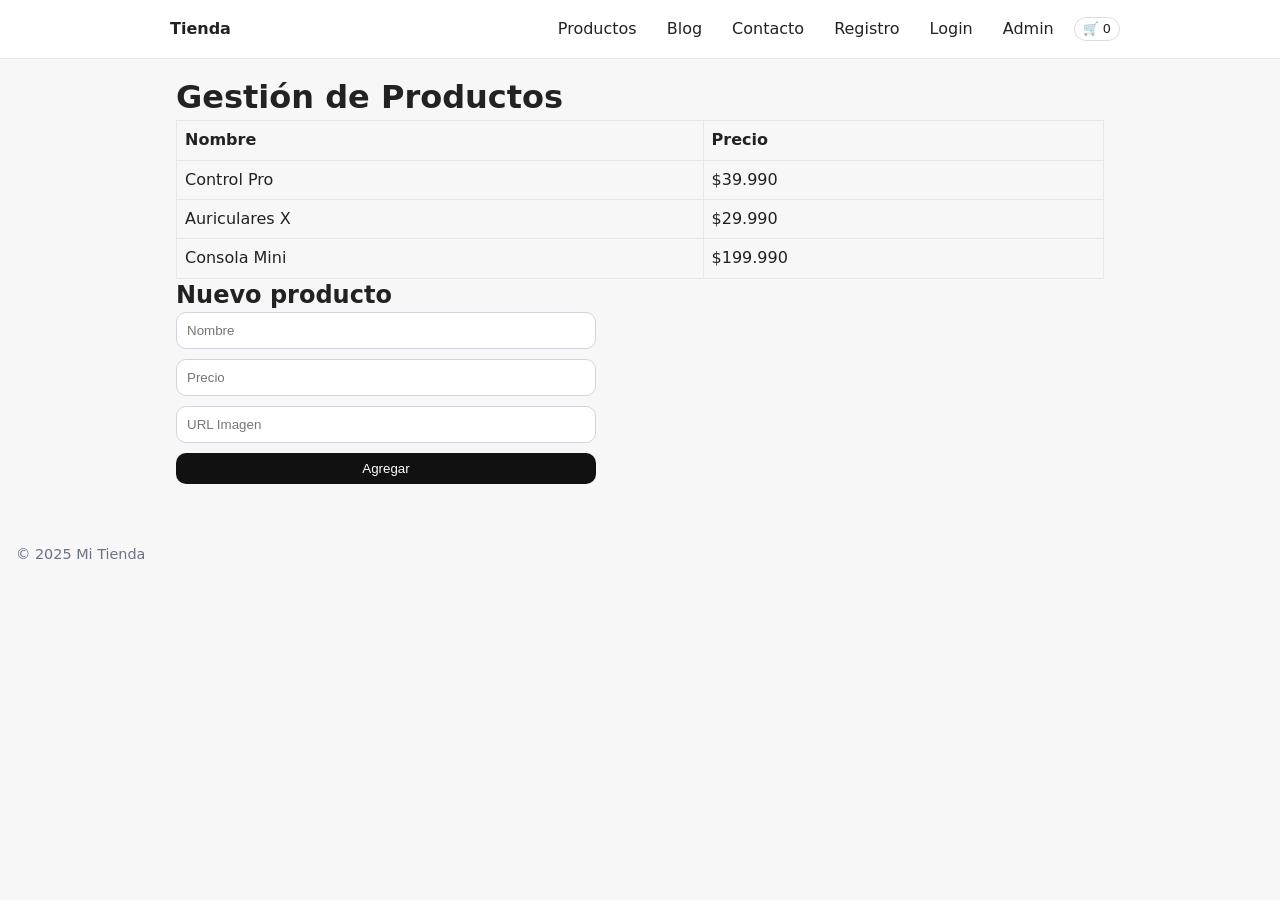
==== admin-productos.html @ 8c9dd883 "evaluacion1" ====
<!DOCTYPE html>
<html lang="es">
<head>
  <meta charset="utf-8"/>
  <meta name="viewport" content="width=device-width, initial-scale=1"/>
  <title>Productos Admin</title>
  <link href="styles.css" rel="stylesheet"/>
  <script defer src="app.js"></script>
</head>
<body>

  <!-- Header -->
  <header class="header">
    <div class="container nav">
      <a href="index.html"><strong>Tienda</strong></a>
      <nav style="display:flex; gap:10px; align-items:center">
        <a href="productos.html">Productos</a>
        <a href="blog.html">Blog</a>
        <a href="contacto.html">Contacto</a>
        <a href="registro.html">Registro</a>
        <a href="login.html">Login</a>
        <a href="admin.html">Admin</a>
        <span class="badge">🛒 <span id="cart-badge">0</span></span>
      </nav>
    </div>
  </header>

  <!-- Main -->
  <main class="container">
    <h1>Gestión de Productos</h1>

    <table class="table">
      <thead>
        <tr>
          <th>Nombre</th>
          <th>Precio</th>
        </tr>
      </thead>
      <tbody id="lista-productos">
      </tbody>
    </table>

    <h2>Nuevo producto</h2>
    <form class="form" id="form-productos">
      <input class="input" name="nombre" placeholder="Nombre"/>
      <input class="input" name="precio" placeholder="Precio" type="number"/>
      <input class="input" name="img" placeholder="URL Imagen"/>
      <button class="btn">Agregar</button>
    </form>
  </main>

  <!-- Footer -->
  <footer class="container footer">
    © 2025 Mi Tienda
  </footer>

</body>
</html>
---- styles.css ----
/* =========================
   Reglas Globales
========================= */
* {
  box-sizing: border-box;
  margin: 0;
  padding: 0;
}

body {
  font-family: system-ui, Arial, sans-serif;
  line-height: 1.4;
  background: #f7f7f8;
  color: #222;
}

a {
  color: inherit;
  text-decoration: none;
}

img {
  max-width: 100%;
  display: block;
}

/* =========================
   Contenedores
========================= */
.container {
  max-width: 960px;
  margin: 0 auto;
  padding: 16px;
}

/* =========================
   Header & Navegación
========================= */
.header {
  background: #fff;
  border-bottom: 1px solid #e5e7eb;
  position: sticky;
  top: 0;
  z-index: 10;
}

.nav {
  display: flex;
  gap: 12px;
  align-items: center;
  justify-content: space-between;
  padding: 12px 0;
}

.nav a {
  padding: 6px 10px;
  border-radius: 8px;
}

.nav a:hover {
  background: #eef2ff;
}

.badge {
  padding: 2px 8px;
  border: 1px solid #ddd;
  border-radius: 999px;
  font-size: 0.8rem;
}

/* =========================
   Hero / Secciones Especiales
========================= */
.hero {
  padding: 32px 0;
}

/* =========================
   Grid / Cards
========================= */
.grid {
  display: grid;
  grid-template-columns: repeat(auto-fill, minmax(180px, 1fr));
  gap: 16px;
}

.card {
  background: #fff;
  border: 1px solid #e5e7eb;
  border-radius: 12px;
  padding: 12px;
  display: flex;
  flex-direction: column;
  gap: 8px;
}

.card button,
.btn {
  border: 0;
  background: #111;
  color: #fff;
  padding: 8px 10px;
  border-radius: 10px;
  cursor: pointer;
}

.card button:hover,
.btn:hover {
  opacity: 0.9;
}

/* =========================
   Formularios
========================= */
.input {
  width: 100%;
  padding: 10px;
  border: 1px solid #d1d5db;
  border-radius: 10px;
}

.label {
  font-size: 0.9rem;
  color: #374151;
  margin: 6px 0 4px;
}

.error {
  color: #b91c1c;
  font-size: 0.85rem;
  margin-top: 4px;
}

.form {
  display: grid;
  gap: 10px;
  max-width: 420px;
}

.row {
  display: grid;
  gap: 6px;
}

/* =========================
   Tablas
========================= */
.table {
  width: 100%;
  border-collapse: collapse;
}

.table th,
.table td {
  border: 1px solid #e5e7eb;
  padding: 8px;
  text-align: left;
}

/* =========================
   Blog Post
========================= */
.blog-post {
  background: #fff;
  border: 1px solid #e5e7eb;
  border-radius: 8px;
  padding: 16px;
  margin-bottom: 16px;
}

.blog-post h2 {
  font-size: 1.5rem;
  margin-bottom: 10px;
}

.blog-post p {
  line-height: 1.6;
  color: #444;
}

/* =========================
   Footer
========================= */
.footer {
  margin: 28px 0;
  color: #6b7280;
  font-size: 0.9rem;
}
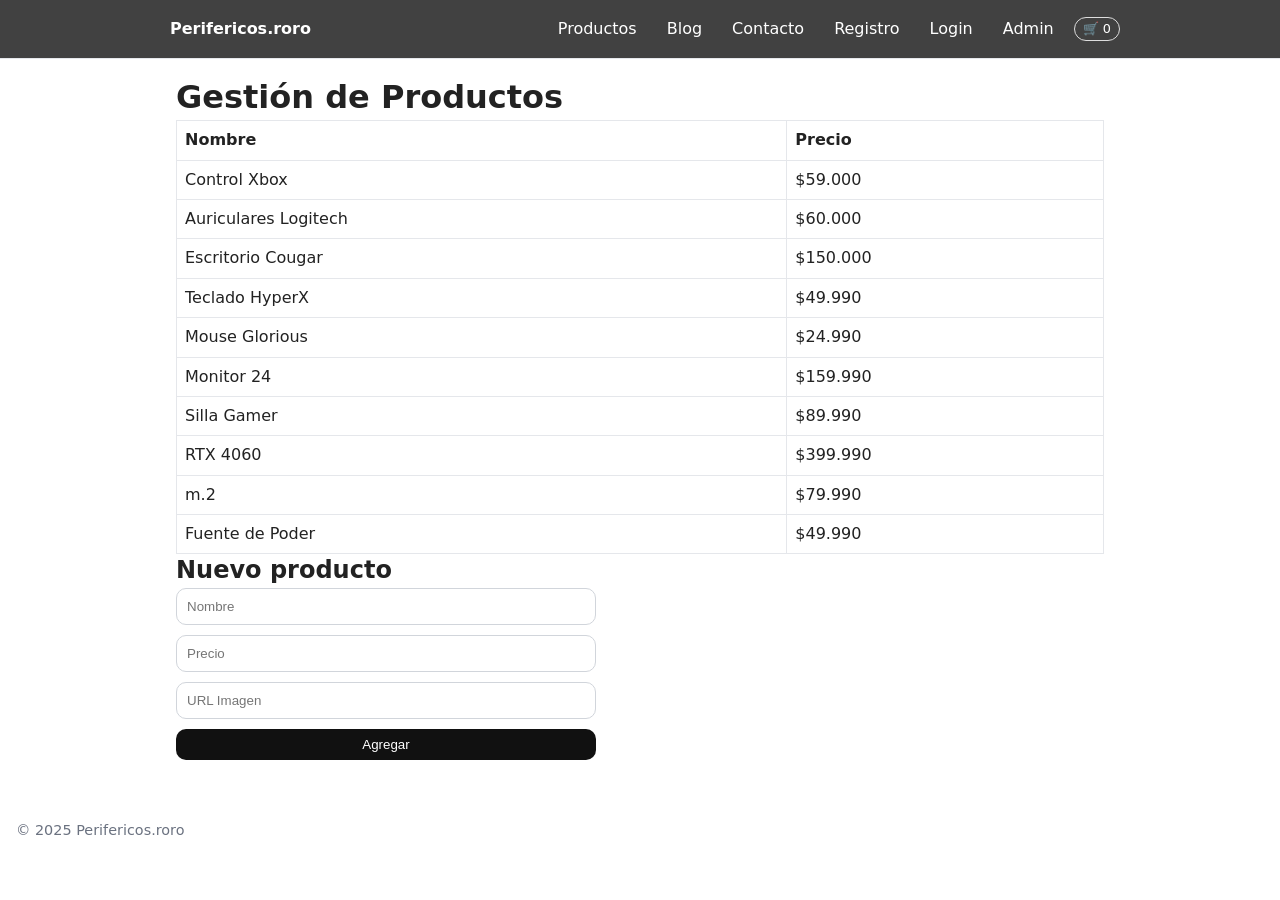
==== commit fce074ae: "se pusieron las imagenes y se centraron" ====
--- a/admin-productos.html
+++ b/admin-productos.html
@@ -12,7 +12,7 @@
   <!-- Header -->
   <header class="header">
     <div class="container nav">
-      <a href="index.html"><strong>Tienda</strong></a>
+      <a href="index.html"><strong>Perifericos.roro</strong></a>
       <nav style="display:flex; gap:10px; align-items:center">
         <a href="productos.html">Productos</a>
         <a href="blog.html">Blog</a>
@@ -51,7 +51,7 @@
 
   <!-- Footer -->
   <footer class="container footer">
-    © 2025 Mi Tienda
+    © 2025 Perifericos.roro
   </footer>
 
 </body>
--- a/styles.css
+++ b/styles.css
@@ -10,7 +10,7 @@
 body {
   font-family: system-ui, Arial, sans-serif;
   line-height: 1.4;
-  background: #f7f7f8;
+  background: #ffffff;
   color: #222;
 }
 
@@ -33,15 +33,17 @@
   padding: 16px;
 }
 
+
 /* =========================
    Header & Navegación
 ========================= */
 .header {
-  background: #fff;
+  background: #414141;
   border-bottom: 1px solid #e5e7eb;
   position: sticky;
   top: 0;
   z-index: 10;
+  color: #fff;
 }
 
 .nav {
@@ -58,7 +60,7 @@
 }
 
 .nav a:hover {
-  background: #eef2ff;
+  background: rgb(79, 131, 190);
 }
 
 .badge {
@@ -85,8 +87,8 @@
 }
 
 .card {
-  background: #fff;
-  border: 1px solid #e5e7eb;
+  background: #ffffff;
+  border: 1px solid #858585;
   border-radius: 12px;
   padding: 12px;
   display: flex;
@@ -98,15 +100,24 @@
 .btn {
   border: 0;
   background: #111;
-  color: #fff;
+  color: #ffffff;
   padding: 8px 10px;
   border-radius: 10px;
   cursor: pointer;
 }
+/* centrado imagen  */
+.card img {
+  width: 100%;
+  height: 180px; /* altura fija */
+  object-fit: cover; /* recorta la imagen manteniendo proporción */
+  border-radius: 8px;
+}
+
 
 .card button:hover,
 .btn:hover {
   opacity: 0.9;
+  background-color: rgb(79, 131, 190);
 }
 
 /* =========================
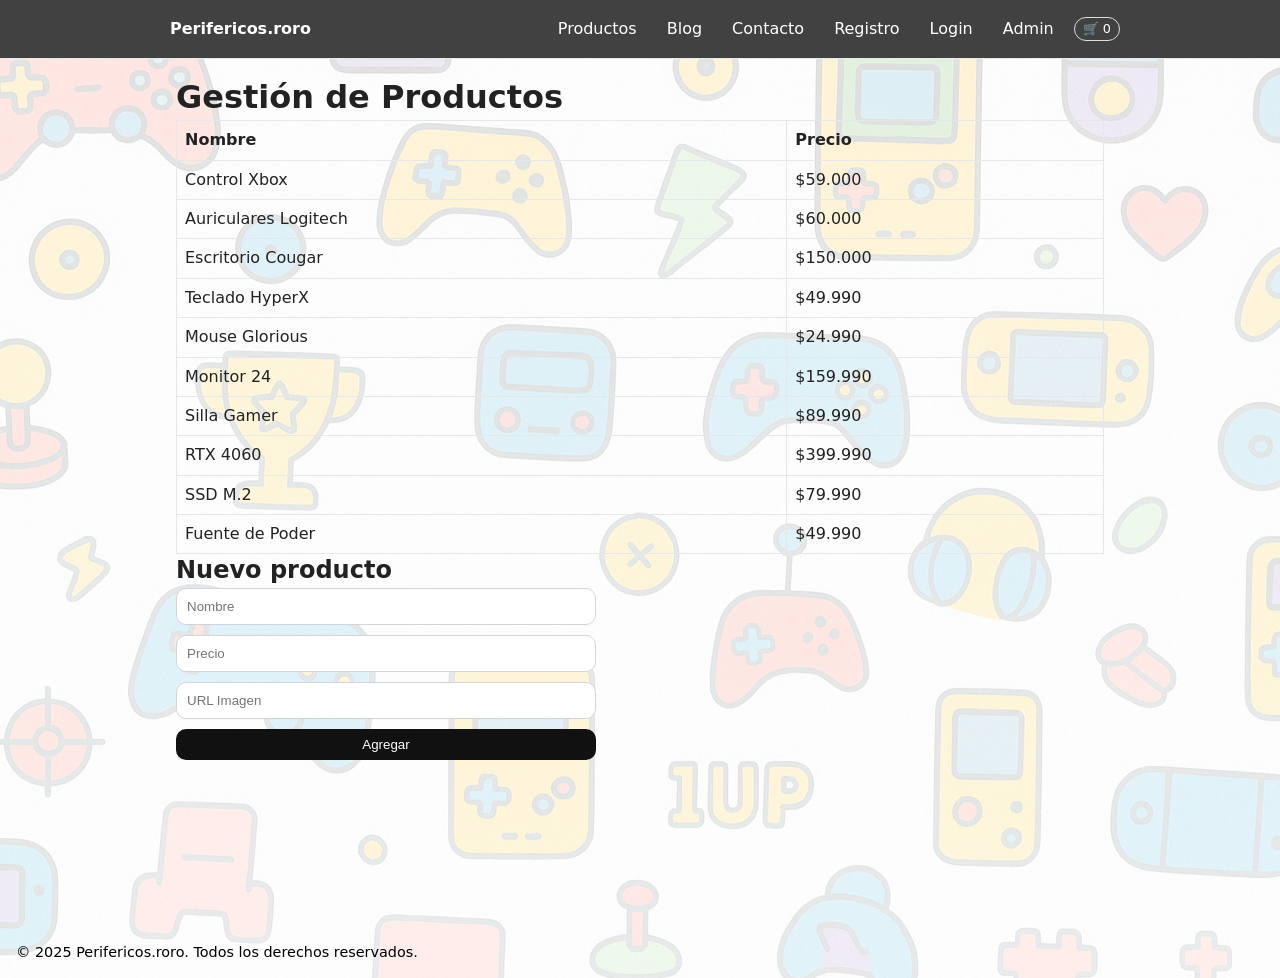
==== commit 0ec35248: "Se añadio un fondo para la pagina y preguntas frecuentes en el inicio" ====
--- a/admin-productos.html
+++ b/admin-productos.html
@@ -51,7 +51,7 @@
 
   <!-- Footer -->
   <footer class="container footer">
-    © 2025 Perifericos.roro
+    © 2025 Perifericos.roro. Todos los derechos reservados.
   </footer>
 
 </body>
--- a/styles.css
+++ b/styles.css
@@ -12,7 +12,10 @@
   line-height: 1.4;
   background: #ffffff;
   color: #222;
-}
+  background-image: url(img/fondo.png);
+  background-position: center;
+}
+
 
 a {
   color: inherit;
@@ -88,12 +91,12 @@
 
 .card {
   background: #ffffff;
-  border: 1px solid #858585;
-  border-radius: 12px;
-  padding: 12px;
+  border: 2px solid #858585;
+  border-radius: 10px;
+  padding: 3px;
   display: flex;
   flex-direction: column;
-  gap: 8px;
+  gap: 10px;
 }
 
 .card button,
@@ -172,11 +175,29 @@
    Blog Post
 ========================= */
 .blog-post {
-  background: #fff;
+  background: #ffffff;
   border: 1px solid #e5e7eb;
   border-radius: 8px;
   padding: 16px;
   margin-bottom: 16px;
+}
+
+.img.ssd {
+  margin-top: 12px;
+  border-radius: 8px;
+  max-width: 50%;
+}
+
+.img.mouse {
+  margin-top: 12px;
+  border-radius: 8px;
+  max-width: 60%;
+}
+
+.img.teclado {
+  margin-top: 12px;
+  border-radius: 8px;
+  max-width: 60%;
 }
 
 .blog-post h2 {
@@ -193,7 +214,8 @@
    Footer
 ========================= */
 .footer {
-  margin: 28px 0;
-  color: #6b7280;
+  margin: 0px;
+  color: #000000;
   font-size: 0.9rem;
-}
+  margin-top: 150px;
+}
